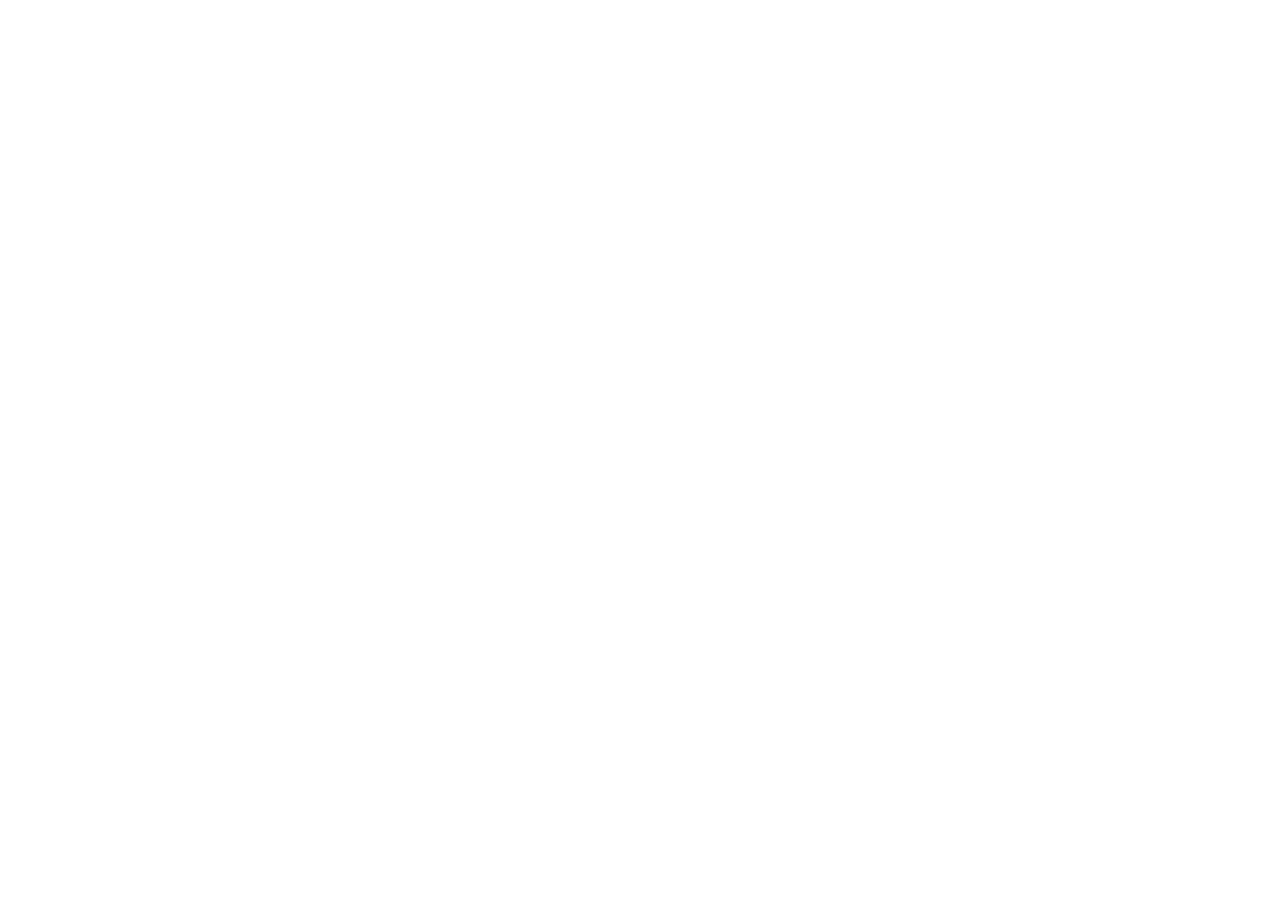
==== Ayoub_Aouby_HTML_CSS/page2.html @ c93233a1 "FIRST COMMIT" ====
<!DOCTYPE html>
<html lang="en">
<head>
    <meta charset="UTF-8">
    <meta name="viewport" content="width=device-width, initial-scale=1.0">
    <title>Document</title>
</head>
<body>
    
</body>
</html>
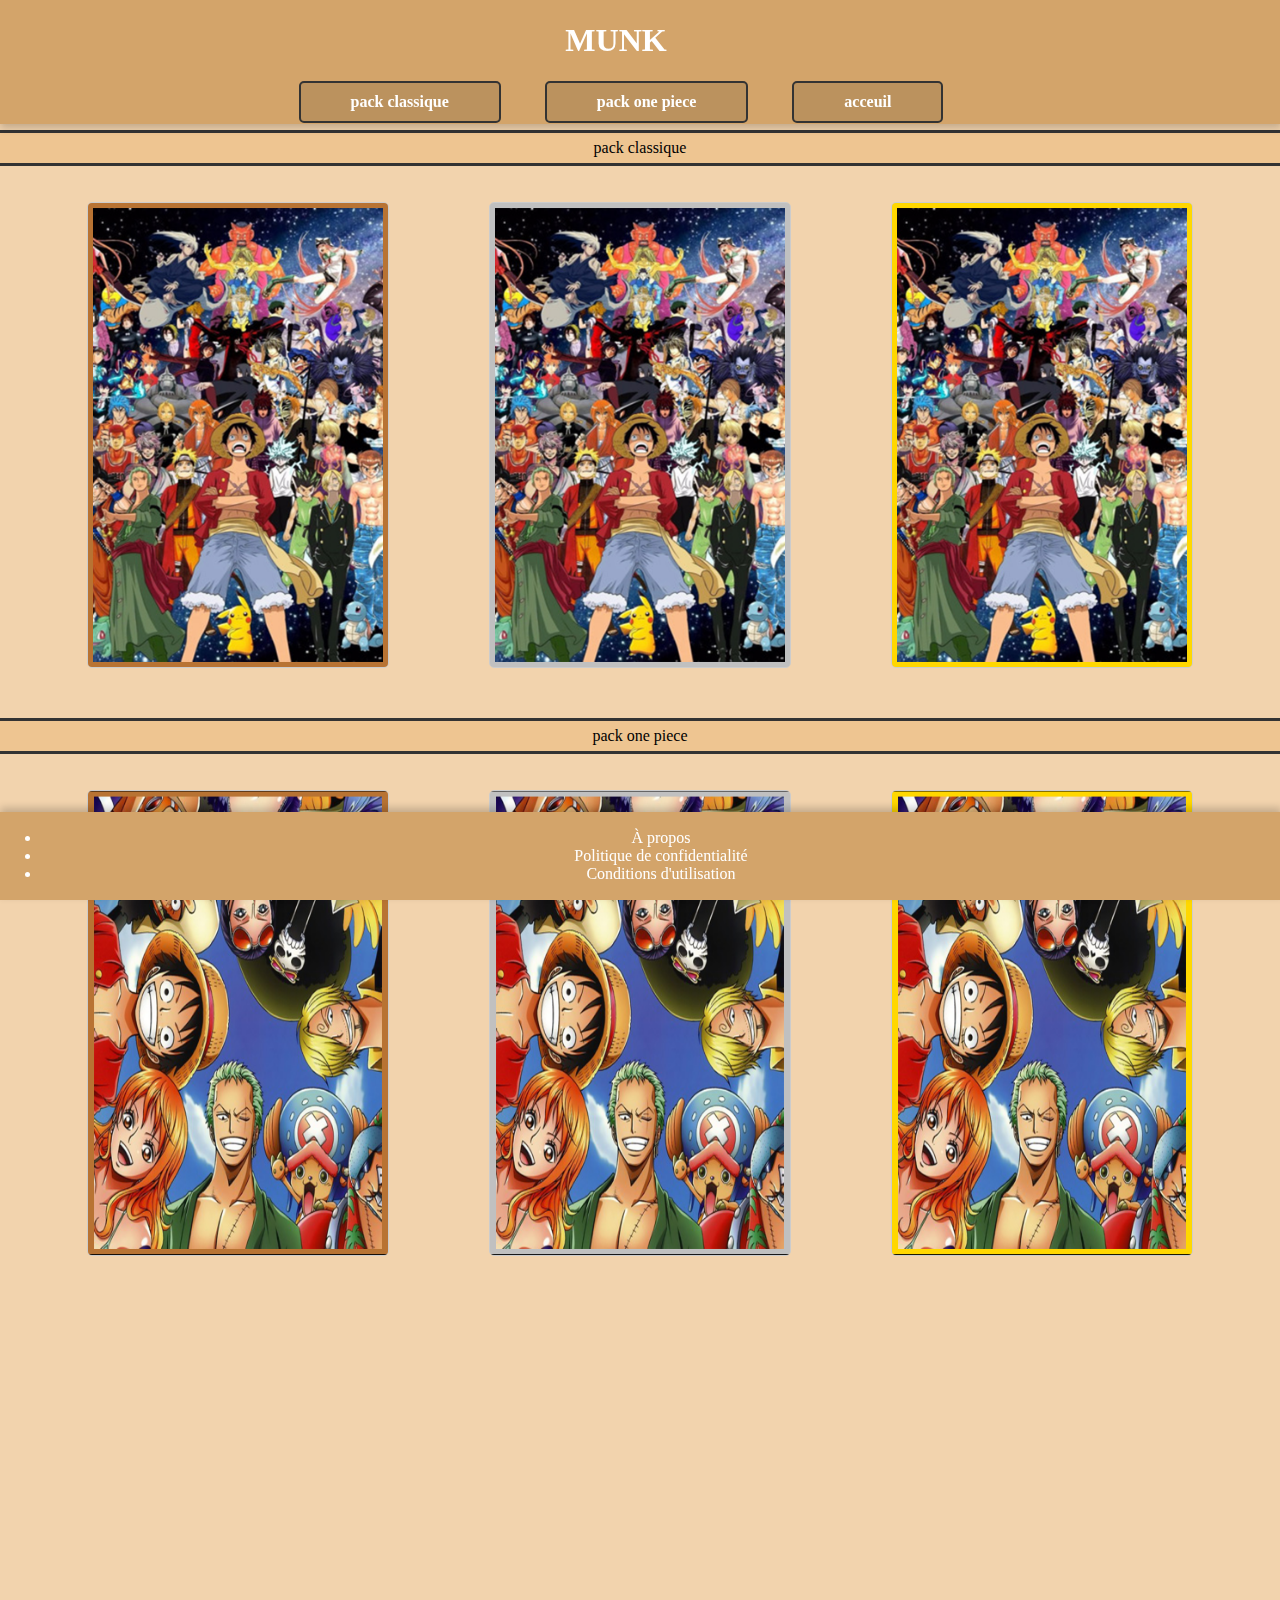
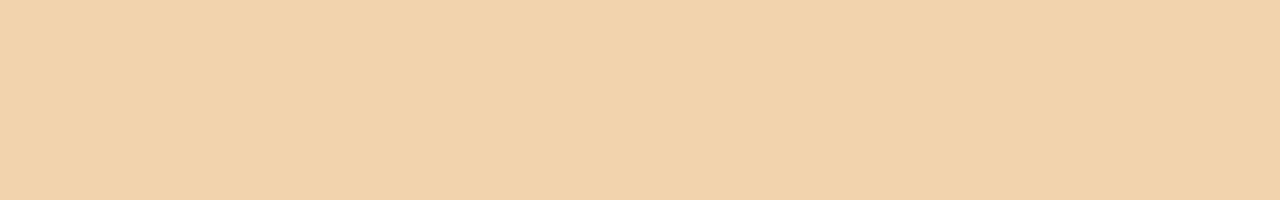
==== commit 0ea61e01: "final" ====
--- a/Ayoub_Aouby_HTML_CSS/page2.html
+++ b/Ayoub_Aouby_HTML_CSS/page2.html
@@ -3,9 +3,42 @@
 <head>
     <meta charset="UTF-8">
     <meta name="viewport" content="width=device-width, initial-scale=1.0">
-    <title>Document</title>
+    <title>Munk</title>
+    <link rel="stylesheet" href="style2.css"/>
 </head>
 <body>
+    <div class="header">
+        <h1 class="titre-header">MUNK</h1>
+        <a href="#packclassique" class="ancre">pack classique</a>
+        <a href="#packonepiece" class="ancre">pack one piece</a> 
+        <a href="index.html" class="ancre">acceuil</a>  
+    </div>
+
+    <p class="pack-classique" id="packclassique">pack classique</p>
+
+    <div class="photos-cartes-classique">
+        <img src="images/carte classique cooper.png" alt="carte cooper">
+        <img src="images/carte classique silver.png" alt="carte silver">
+        <img src="images/carte classique gold.png" alt="carte gold">
+    </div>
+
+    <p class="pack-onepiece" id="packonepiece">pack one piece</p>
+
+    <div class="photos-cartes-onepiece">
+        <img src="images/carte one piece cooper.png" alt="carte cooper">
+        <img src="images/carte one piece silver.png" alt="carte silver">
+        <img src="images/carte one piece gold.png" alt="carte gold">
+    </div>
+
+
+
+    <div class="footer">
+        <ul>
+            <li>À propos</li>
+            <li>Politique de confidentialité</li>
+            <li>Conditions d'utilisation</li>
+        </ul> 
+    </div>
     
 </body>
 </html>--- a/Ayoub_Aouby_HTML_CSS/style2.css
+++ b/Ayoub_Aouby_HTML_CSS/style2.css
@@ -0,0 +1,109 @@
+body{
+    margin: 0;
+    height: 200vh; 
+    background-color: #f2d3ad; 
+    display: flex;
+    flex-direction: column;
+    align-items: center;
+}
+
+.header{
+    position: fixed;
+    top: 0;
+    left: 0;
+    width: 100%;
+    background-color: #d3a46a;
+    color: white;
+    text-align: center;
+    padding: 1px;
+    box-shadow: 0 4px 8px rgba(0, 0, 0, 0.2);
+    z-index: 1000;
+    align-items: center;
+}
+
+.titre-header{
+    margin-right: 50px;
+}
+
+.ancre{
+    display: inline-block;          
+    padding: 10px 50px;
+    border: 2px solid #333;             
+    background-color: #bb925e;      
+    color: white;                   
+    text-align: center;             
+    text-decoration: none;          
+    border-radius: 5px;             
+    font-size: 16px;                
+    font-weight: bold;
+    margin-right: 40px;  
+}
+
+.pack-classique{
+    margin-top: 130px;
+    width: 1400px;         
+    height: 30px;        
+    border: 3px solid #333;      
+    background-color: #eec591; 
+    display: flex;
+    align-items: center;
+    justify-content: center;
+    text-align: center;
+}
+
+.photos-cartes-classique {
+    display: flex;               
+    justify-content: center;     
+    align-items: center;         
+    gap: 100px;                  
+    padding: 20px;              
+}
+
+.photos-cartes-classique img {
+    width: 300px;            
+    height: auto;               
+    border: 1px solid #ccc;     
+    border-radius: 5px;         
+}
+
+.pack-onepiece{
+    margin-top: 30px;
+    width: 1400px;         
+    height: 30px;        
+    border: 3px solid #333;    
+    background-color: #eec591; 
+    display: flex;
+    align-items: center;
+    justify-content: center;
+    text-align: center;
+}
+
+.photos-cartes-onepiece {
+    display: flex;              
+    justify-content: center;     
+    align-items: center;         
+    gap: 100px;                  
+    padding: 20px;              
+}
+
+.photos-cartes-onepiece img {
+    width: 300px;            
+    height: auto;               
+    border: 1px solid #ccc;     
+    border-radius: 5px;         
+}
+
+
+.footer{
+    position: fixed;
+    bottom: 0;
+    left: 0;
+    width: 100%;
+    background-color: #d3a46a;
+    color: white;
+    text-align: center;
+    padding: 1px;
+    box-shadow: 0 -4px 8px rgba(0, 0, 0, 0.2);
+    z-index: 1000;
+    align-items: center;
+}